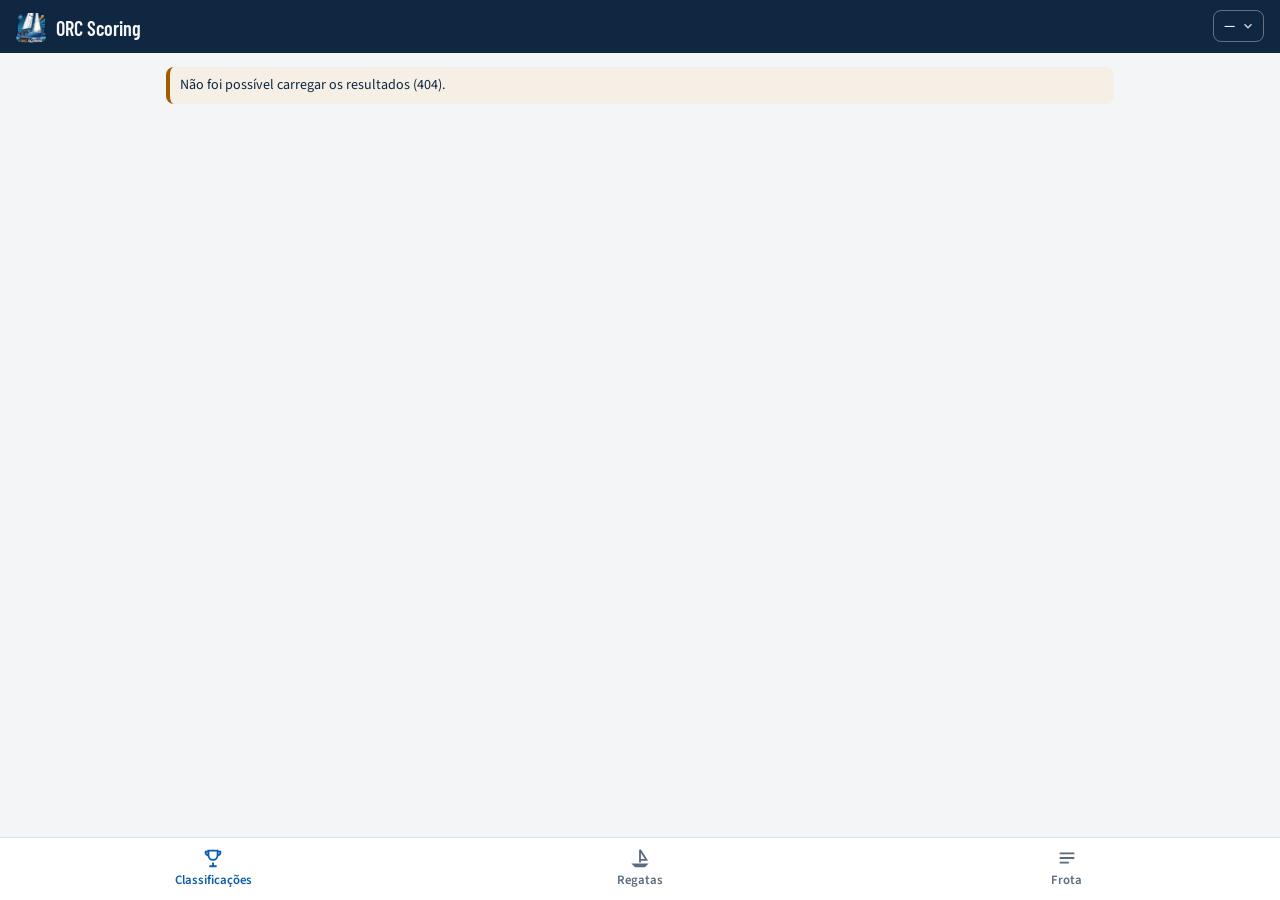
==== app/index.html @ 65299225 "Nome da regata opcional (provas de regata única mostram o nome da prova) Co-Authored-By: Claude Opus" ====
<!DOCTYPE html>
<html lang="pt-PT">
<head>
<meta charset="utf-8">
<meta name="viewport" content="width=device-width, initial-scale=1, viewport-fit=cover">
<title>ORC Scoring</title>
<link rel="icon" href="img/icon-64.png" type="image/png">
<link rel="apple-touch-icon" href="img/apple-touch-icon.png">
<link rel="manifest" href="manifest.json">
<meta name="apple-mobile-web-app-title" content="ORC Scoring">
<meta name="theme-color" content="#0f2740">
<link rel="preconnect" href="https://fonts.googleapis.com">
<link rel="preconnect" href="https://fonts.gstatic.com" crossorigin>
<link href="https://fonts.googleapis.com/css2?family=Barlow+Condensed:wght@500;600;700&family=Source+Sans+3:wght@400;600;700&display=swap" rel="stylesheet">
<link rel="stylesheet" href="style.css?v=202611150919">
</head>
<body>
<header class="top" style="padding-top: max(10px, env(safe-area-inset-top));">
  <img class="burgee" src="img/icon-64.png" alt="">
  <div class="t">ORC Scoring</div>
  <div class="ctx"><label class="ctxBtn"><span id="ctxLabel">—</span><svg viewBox="0 0 24 24" fill="none" stroke="currentColor" stroke-width="2.4" aria-hidden="true"><path d="M6 9l6 6 6-6"/></svg><select id="ctxSel" aria-label="Campeonato"></select></label><div class="s" id="clubName"></div></div>
</header>
<main id="view"><div class="empty">A carregar dados…</div></main>
<nav class="bottom" id="nav">
  <a href="#classificacao" data-r="classificacao"><svg viewBox="0 0 24 24" fill="none" stroke="currentColor" stroke-width="2"><path d="M8 21h8M12 17v4M7 4h10v5a5 5 0 0 1-10 0z"/><path d="M17 5h3a3 3 0 0 1-3 4M7 5H4a3 3 0 0 0 3 4"/></svg>Classificações</a>
  <a href="#regatas" data-r="regatas"><svg viewBox="0 0 24 24" fill="none" stroke="currentColor" stroke-width="2"><path d="M12 3v14M12 3l7 11h-7M5 19h14l-2 2H7z"/></svg>Regatas</a>
  <a href="#frota" data-r="frota"><svg viewBox="0 0 24 24" fill="none" stroke="currentColor" stroke-width="2"><path d="M4 7h16M4 12h16M4 17h10"/></svg>Frota</a>
</nav>
<dialog id="dlg"><div class="dh"><h3 id="dlgT"></h3><button class="btn sm" id="dlgX" type="button">Fechar</button></div><div class="db" id="dlgB"></div></dialog>
<script src="engine.js?v=202611150919"></script>
<script src="app.js?v=202611150919"></script>
</body>
</html>
---- app/style.css ----
:root {
  /* Painel de regata: tinta azul-marinho, papel claro, bandeiras de sinais como acentos. Layout: uma coluna, barra de navegação em baixo. */
  --bg: #f3f5f7;
  --surface: #ffffff;
  --ink: #0f2740;
  --muted: #5b6b7c;
  --line: #d9e0e7;
  --accent: #0b5cad;
  --accent-ink: #ffffff;
  --flag-y: #f2b705;
  --flag-r: #c8102e;
  --ok: #1d7a46;
  --warn: #a15c00;
  --chip: #e8eef5;
  --disc: #8a97a5;
  --font-display: "Barlow Condensed", "Arial Narrow", system-ui, sans-serif;
  --font-body: "Source Sans 3", "Segoe UI", system-ui, sans-serif;
  color-scheme: light;
}
@media (prefers-color-scheme: dark) {
  :root:not([data-theme="light"]) {
    --bg: #0b1622; --surface: #12212f; --ink: #e7eef5; --muted: #9db0c2; --line: #233648;
    --accent: #5ea8f2; --accent-ink: #06121e; --chip: #1b2f42; --ok: #4cc283; --warn: #f0b04a; --disc: #6f8193;
    color-scheme: dark;
  }
}
:root[data-theme="dark"] {
  --bg: #0b1622; --surface: #12212f; --ink: #e7eef5; --muted: #9db0c2; --line: #233648;
  --accent: #5ea8f2; --accent-ink: #06121e; --chip: #1b2f42; --ok: #4cc283; --warn: #f0b04a; --disc: #6f8193;
  color-scheme: dark;
}
* { box-sizing: border-box; }
html, body { margin: 0; height: 100%; }
body { background: var(--bg); color: var(--ink); font: 16px/1.45 var(--font-body); -webkit-text-size-adjust: 100%; }
button, input, select, textarea { font: inherit; color: inherit; }
a { color: var(--accent); }
h1, h2, h3 { font-family: var(--font-display); font-weight: 600; letter-spacing: .01em; margin: 0; text-wrap: balance; }
h1 { font-size: 1.6rem; } h2 { font-size: 1.3rem; } h3 { font-size: 1.1rem; }
.num, td.n, .tab { font-variant-numeric: tabular-nums; }

header.top { position: sticky; top: 0; z-index: 5; background: #0f2740; color: #f3f5f7; padding: 10px 16px 8px; display: flex; align-items: center; gap: 10px; }
header.top .burgee { width: 30px; height: 30px; flex: none; border-radius: 7px; }
header.top .t { font-family: var(--font-display); font-size: 1.25rem; font-weight: 600; line-height: 1.1; }
header.top .ctx { margin-left: auto; min-width: 0; max-width: 70%; display: flex; flex-direction: column; align-items: flex-end; gap: 3px; }
header.top .s { font-size: .78rem; opacity: .8; text-align: right; overflow: hidden; text-overflow: ellipsis; white-space: nowrap; max-width: 100%; }
.ctxBtn { position: relative; display: inline-flex; align-items: center; gap: 6px; max-width: 100%; min-width: 0; border: 1px solid rgba(255,255,255,.35); border-radius: 8px; padding: 5px 8px 5px 10px; font-size: .88rem; font-weight: 600; cursor: pointer; }
.ctxBtn:focus-within { outline: 2px solid #5ea8f2; outline-offset: 2px; }
#ctxLabel { overflow: hidden; text-overflow: ellipsis; white-space: nowrap; text-align: right; }
.ctxBtn svg { width: 14px; height: 14px; flex: none; opacity: .85; }
/* o seletor nativo fica invisível por cima: ao tocar abre a lista do sistema */
.ctxBtn select { position: absolute; inset: 0; width: 100%; height: 100%; opacity: 0; cursor: pointer; font-size: 16px; -webkit-appearance: none; appearance: none; }
.ctxBtn select option { color: #0f2740; }

main { max-width: 980px; margin: 0 auto; padding: 14px 16px 96px; display: flex; flex-direction: column; gap: 14px; }
nav.bottom { position: fixed; bottom: 0; left: 0; right: 0; z-index: 6; display: grid; grid-template-columns: repeat(3, 1fr); background: var(--surface); border-top: 1px solid var(--line); padding-bottom: env(safe-area-inset-bottom); }
nav.bottom a { text-align: center; padding: 9px 4px 10px; text-decoration: none; color: var(--muted); font-size: .8rem; font-weight: 600; display: flex; flex-direction: column; align-items: center; gap: 2px; }
nav.bottom a svg { width: 22px; height: 22px; }
nav.bottom a.on { color: var(--accent); }

.card { background: var(--surface); border: 1px solid var(--line); border-radius: 12px; padding: 14px; display: flex; flex-direction: column; gap: 10px; }
.row { display: flex; gap: 8px; align-items: center; flex-wrap: wrap; }
.spread { justify-content: space-between; }
.muted { color: var(--muted); }
.small { font-size: .85rem; }
.chip { display: inline-block; padding: 1px 8px; border-radius: 99px; background: var(--chip); font-size: .75rem; font-weight: 600; white-space: nowrap; }
.chip.div-A { background: #c8102e; color: #fff; } .chip.div-B { background: #0b5cad; color: #fff; }
.chip.div-C { background: #1d7a46; color: #fff; } .chip.div-SB { background: #f2b705; color: #2a1f00; }
.chip.div-OPEN { background: #6b4fa0; color: #fff; }
.chip.k-orc { background: #dbeafe; color: #0b3b75; } .chip.k-teste { background: #fff3c4; color: #5c4500; }
.chip.k-copiado, .chip.k-derivado { background: #ffe1d6; color: #7a2a0a; } .chip.k-manual { background: #eee; color: #444; }
.chip.k-classe { background: #e0f2e9; color: #134d2d; }
.chip.st-final { background: var(--ok); color: #fff; } .chip.st-provisoria { background: var(--flag-y); color: #2a1f00; }

.tabs { display: flex; gap: 6px; overflow-x: auto; padding-bottom: 2px; }
.tabs button { border: 1px solid var(--line); background: var(--surface); border-radius: 99px; padding: 5px 12px; font-size: .88rem; font-weight: 600; white-space: nowrap; cursor: pointer; }
.tabs button.on { background: var(--ink); color: var(--bg); border-color: var(--ink); }

.btn { border: 1px solid var(--line); background: var(--surface); border-radius: 10px; padding: 8px 12px; font-weight: 600; cursor: pointer; }
.btn.pri { background: var(--accent); color: var(--accent-ink); border-color: var(--accent); }
.btn.dang { color: var(--flag-r); }
.btn.sm { padding: 4px 9px; font-size: .85rem; }
.btn:disabled { opacity: .5; cursor: default; }
button:focus-visible, a:focus-visible, input:focus-visible, select:focus-visible { outline: 2px solid var(--accent); outline-offset: 2px; }

.scroll { overflow-x: auto; -webkit-overflow-scrolling: touch; border-radius: 10px; border: 1px solid var(--line); background: var(--surface); }
table { border-collapse: collapse; width: 100%; font-size: .9rem; }
th { font-family: var(--font-display); font-weight: 600; text-align: left; font-size: .85rem; color: var(--muted); padding: 7px 8px; border-bottom: 1px solid var(--line); white-space: nowrap; background: var(--surface); }
td { padding: 7px 8px; border-bottom: 1px solid var(--line); white-space: nowrap; }
tr:last-child td { border-bottom: 0; }
td.n, th.n { text-align: right; font-variant-numeric: tabular-nums; }
td.pos { font-family: var(--font-display); font-size: 1.15rem; font-weight: 600; width: 2.2em; }
td.boat { font-weight: 600; }
td.boat .sub { display: block; font-weight: 400; font-size: .75rem; color: var(--muted); }
.sticky { position: sticky; left: 0; background: var(--surface); z-index: 1; }
td.disc { color: var(--disc); }
td.disc span { text-decoration: line-through; }
td.code { color: var(--flag-r); font-weight: 600; }
td.net { font-family: var(--font-display); font-size: 1.15rem; font-weight: 700; }
tr.podium-1 td.pos { color: #b08a00; } tr.podium-2 td.pos { color: #7a8794; } tr.podium-3 td.pos { color: #a0522d; }

.list { display: flex; flex-direction: column; gap: 8px; }
.item { background: var(--surface); border: 1px solid var(--line); border-radius: 12px; padding: 11px 13px; display: flex; gap: 10px; align-items: center; text-decoration: none; color: inherit; }
.item .grow { flex: 1; min-width: 0; }
.item .title { font-weight: 700; }
.item .meta { font-size: .82rem; color: var(--muted); }
.item .idx { font-family: var(--font-display); font-size: 1.3rem; width: 2em; text-align: center; color: var(--muted); }

.warn { border-left: 4px solid var(--warn); background: color-mix(in srgb, var(--warn) 10%, var(--surface)); padding: 8px 10px; border-radius: 8px; font-size: .88rem; }
.info { border-left: 4px solid var(--accent); background: color-mix(in srgb, var(--accent) 8%, var(--surface)); padding: 8px 10px; border-radius: 8px; font-size: .88rem; }

label.f { display: flex; flex-direction: column; gap: 3px; font-size: .8rem; font-weight: 600; color: var(--muted); flex: 1 1 140px; }
label.f input, label.f select, label.f textarea { font-size: 1rem; font-weight: 400; color: var(--ink); padding: 7px 9px; border: 1px solid var(--line); border-radius: 8px; background: var(--bg); min-width: 0; }
.grid-f { display: flex; flex-wrap: wrap; gap: 10px; }
.fin-row { display: grid; grid-template-columns: 1fr 104px 84px 30px; gap: 6px; align-items: center; }
.fin-row select, .fin-row input { padding: 7px 6px; border: 1px solid var(--line); border-radius: 8px; background: var(--bg); min-width: 0; width: 100%; }
.fin-row .x { border: 0; background: none; color: var(--flag-r); font-size: 1.2rem; cursor: pointer; }
.photo img { max-width: 100%; border-radius: 10px; border: 1px solid var(--line); }
.empty { text-align: center; color: var(--muted); padding: 24px 8px; }
.kpis { display: grid; grid-template-columns: repeat(3, 1fr); gap: 8px; }
.kpi { background: var(--surface); border: 1px solid var(--line); border-radius: 12px; padding: 9px 11px; }
.kpi b { display: block; font-family: var(--font-display); font-size: 1.5rem; line-height: 1.1; }
.kpi span { font-size: .78rem; color: var(--muted); }
dialog { border: 1px solid var(--line); border-radius: 14px; padding: 0; width: min(560px, 94vw); background: var(--surface); color: var(--ink); }
dialog::backdrop { background: rgba(5, 15, 25, .55); }
dialog .dh { padding: 12px 14px; border-bottom: 1px solid var(--line); display: flex; justify-content: space-between; align-items: center; }
dialog .db { padding: 14px; display: flex; flex-direction: column; gap: 10px; max-height: 70vh; overflow: auto; }
.toast { position: fixed; inset: auto; top: max(12px, env(safe-area-inset-top)); right: 12px; left: auto; bottom: auto; margin: 0; max-width: min(360px, calc(100vw - 24px)); border: 0; background: var(--ink); color: var(--bg); padding: 10px 14px; border-radius: 10px; font-size: .9rem; z-index: 1000; box-shadow: 0 6px 20px rgba(0, 0, 0, .25); }
@media (prefers-reduced-motion: no-preference) { .toast { animation: toastIn .2s ease-out; } @keyframes toastIn { from { transform: translateY(-8px); opacity: .4; } } }
@media (min-width: 700px) { .kpis { grid-template-columns: repeat(4, 1fr); } }

.clogo { width: 18px; height: 18px; border-radius: 4px; vertical-align: -4px; margin-right: 6px; object-fit: contain; display: inline-flex; align-items: center; justify-content: center; font: 700 8px/1 var(--font-body); color: #fff; letter-spacing: -.02em; flex: none; }
img.clogo { background: #fff; }
.clogo.big { width: 36px; height: 36px; border-radius: 8px; font-size: 12px; margin-right: 0; }
/* telemóvel: título mais pequeno e o nome do evento pode ocupar 2 linhas (alinhado à direita) */
@media (max-width: 480px) {
  header.top .t { font-size: 1.05rem; white-space: nowrap; }
  header.top .ctx { max-width: 64%; }
  #ctxLabel { white-space: normal; display: -webkit-box; -webkit-line-clamp: 2; -webkit-box-orient: vertical; line-height: 1.2; }
}
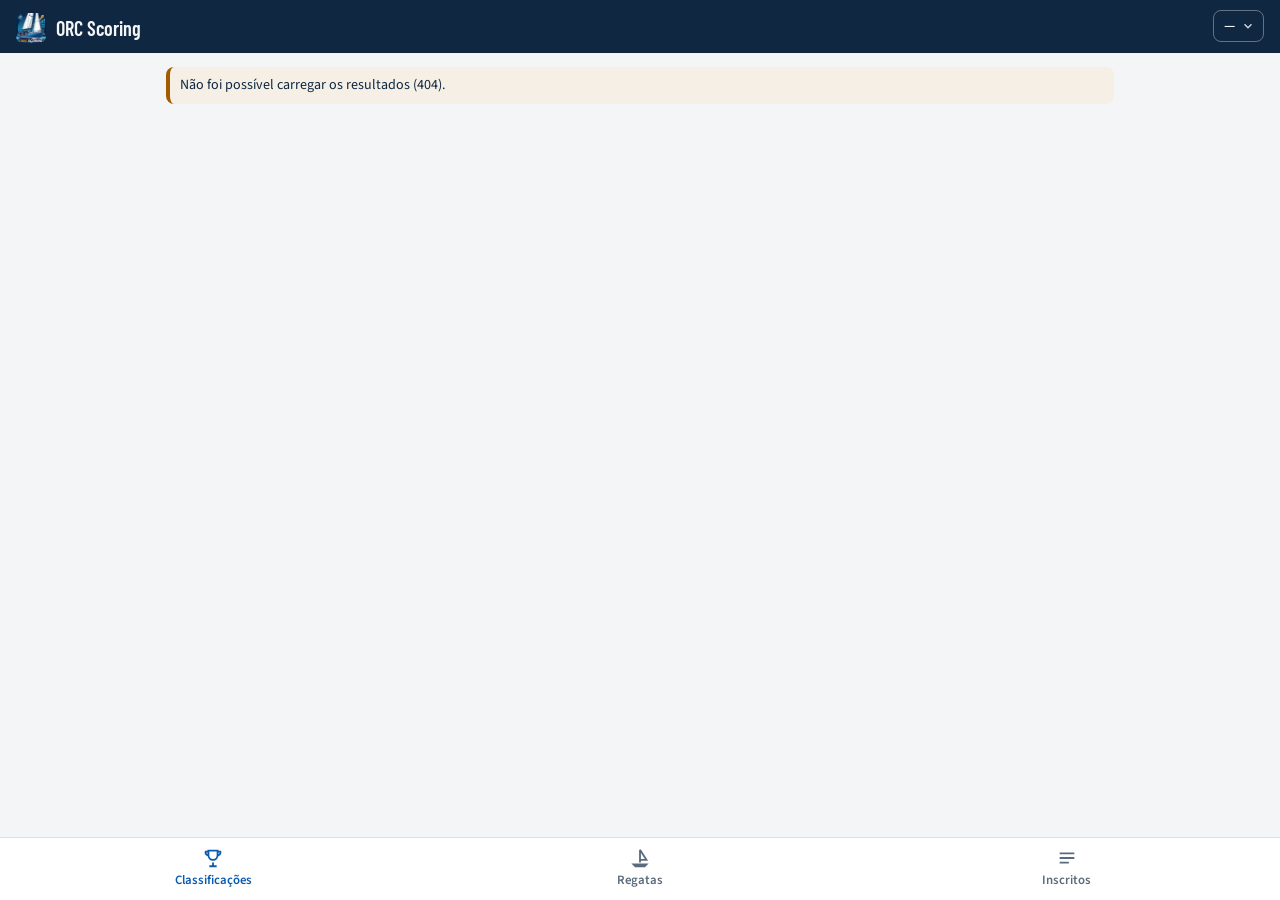
==== commit 556819d3: "Site público: Frota passa a Inscritos (só a lista do campeonato e por prova) Co-Authored-By: Claude " ====
--- a/app/index.html
+++ b/app/index.html
@@ -9,10 +9,16 @@
 <link rel="manifest" href="manifest.json">
 <meta name="apple-mobile-web-app-title" content="ORC Scoring">
 <meta name="theme-color" content="#0f2740">
+<meta name="description" content="Classificações e resultados das regatas ORC.">
+<meta property="og:type" content="website">
+<meta property="og:site_name" content="ORC Scoring">
+<meta property="og:title" content="ORC Scoring · Resultados">
+<meta property="og:description" content="Classificações e resultados das regatas ORC.">
+<meta property="og:image" content="https://nunomavsilva.github.io/orc-scoring/img/icon-512.png">
 <link rel="preconnect" href="https://fonts.googleapis.com">
 <link rel="preconnect" href="https://fonts.gstatic.com" crossorigin>
 <link href="https://fonts.googleapis.com/css2?family=Barlow+Condensed:wght@500;600;700&family=Source+Sans+3:wght@400;600;700&display=swap" rel="stylesheet">
-<link rel="stylesheet" href="style.css?v=202611150919">
+<link rel="stylesheet" href="style.css?v=202611151331">
 </head>
 <body>
 <header class="top" style="padding-top: max(10px, env(safe-area-inset-top));">
@@ -27,7 +33,7 @@
   <a href="#frota" data-r="frota"><svg viewBox="0 0 24 24" fill="none" stroke="currentColor" stroke-width="2"><path d="M4 7h16M4 12h16M4 17h10"/></svg>Frota</a>
 </nav>
 <dialog id="dlg"><div class="dh"><h3 id="dlgT"></h3><button class="btn sm" id="dlgX" type="button">Fechar</button></div><div class="db" id="dlgB"></div></dialog>
-<script src="engine.js?v=202611150919"></script>
-<script src="app.js?v=202611150919"></script>
+<script src="engine.js?v=202611151331"></script>
+<script src="app.js?v=202611151331"></script>
 </body>
 </html>
--- a/app/style.css
+++ b/app/style.css
@@ -137,3 +137,7 @@
   header.top .ctx { max-width: 64%; }
   #ctxLabel { white-space: normal; display: -webkit-box; -webkit-line-clamp: 2; -webkit-box-orient: vertical; line-height: 1.2; }
 }
+/* separadores da regata (Classificação | Chegadas): barra segmentada, distinta dos filtros de subclasse */
+.tabs.rtabs { gap: 0; border: 1px solid var(--line); border-radius: 10px; padding: 3px; background: var(--surface); margin: 4px 0 2px; }
+.tabs.rtabs button { flex: 1; border: 0; border-radius: 8px; padding: 8px 10px; font-size: .95rem; background: transparent; }
+.tabs.rtabs button.on { background: var(--ink); color: var(--bg); }
